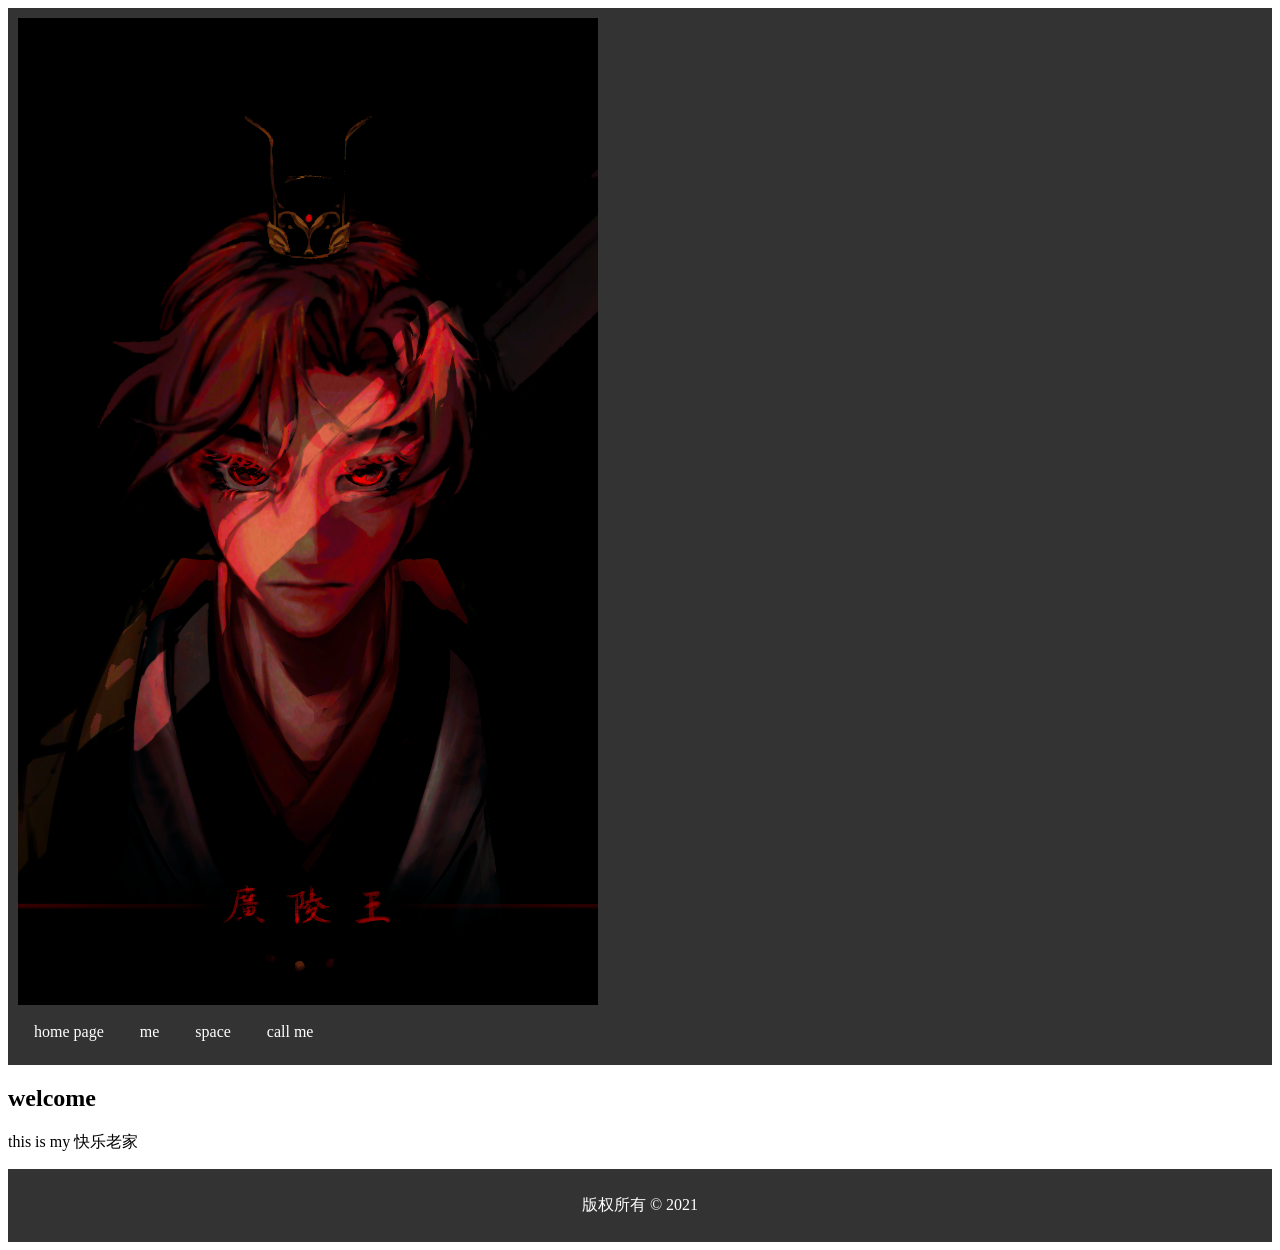
==== index.html @ 3a656dc4 "Add files via upload" ====
<!DOCTYPE html>
<html>
<head>
  <title>the first super invincible queen for this world</title>
  <link rel="stylesheet" type="text/css" href="style.css">
</head>
<body>
  <header>
    <img src="glw.png"  alt="my work">
    <nav>
      <ul>
        <li><a href="#">home page</a></li>
        <li><a href="#">me</a></li>
        <li><a href="#">space</a>
          <ul>
            <li><a href="#">able</a></li>
            <li><a href="#">live</a></li>
          </ul>
        </li>
        <li><a href="#">call me</a></li>
      </ul>
    </nav>
  </header>
  
  <section>
    <h1>welcome</h1>
    <p>this is my 快乐老家</p>
  </section>
  
  <footer>
    <p>版权所有 &copy; 2021</p>
  </footer>
</body>
</html>
---- style.css ----
body {
    background-image: url("background.jpg");
    background-size: cover;
    background-repeat: no-repeat;
  }
  
  header {
    background-color: #333;
    padding: 10px;
  }
  
  nav ul {
    list-style-type: none;
    margin: 0;
    padding: 0;
    overflow: hidden;
  }
  
  nav ul li {
    display: inline-block;
  }
  
  nav ul li a {
    display: block;
    color: white;
    text-align: center;
    padding: 14px 16px;
    text-decoration: none;
  }
  
  nav ul li a:hover {
    background-color: #111;
  }
  
  nav ul li ul {
    display: none;
    position: absolute;
    background-color: #333;
  }
  
  nav ul li:hover ul {
    display: inherit;
  }
  
  nav ul li ul li {
    width: 100%;
    display: list-item;
    position: relative;
    text-align: left;
  }
  
  footer {
    background-color: #333;
    padding: 10px;
    color: white;
    text-align: center;
  }
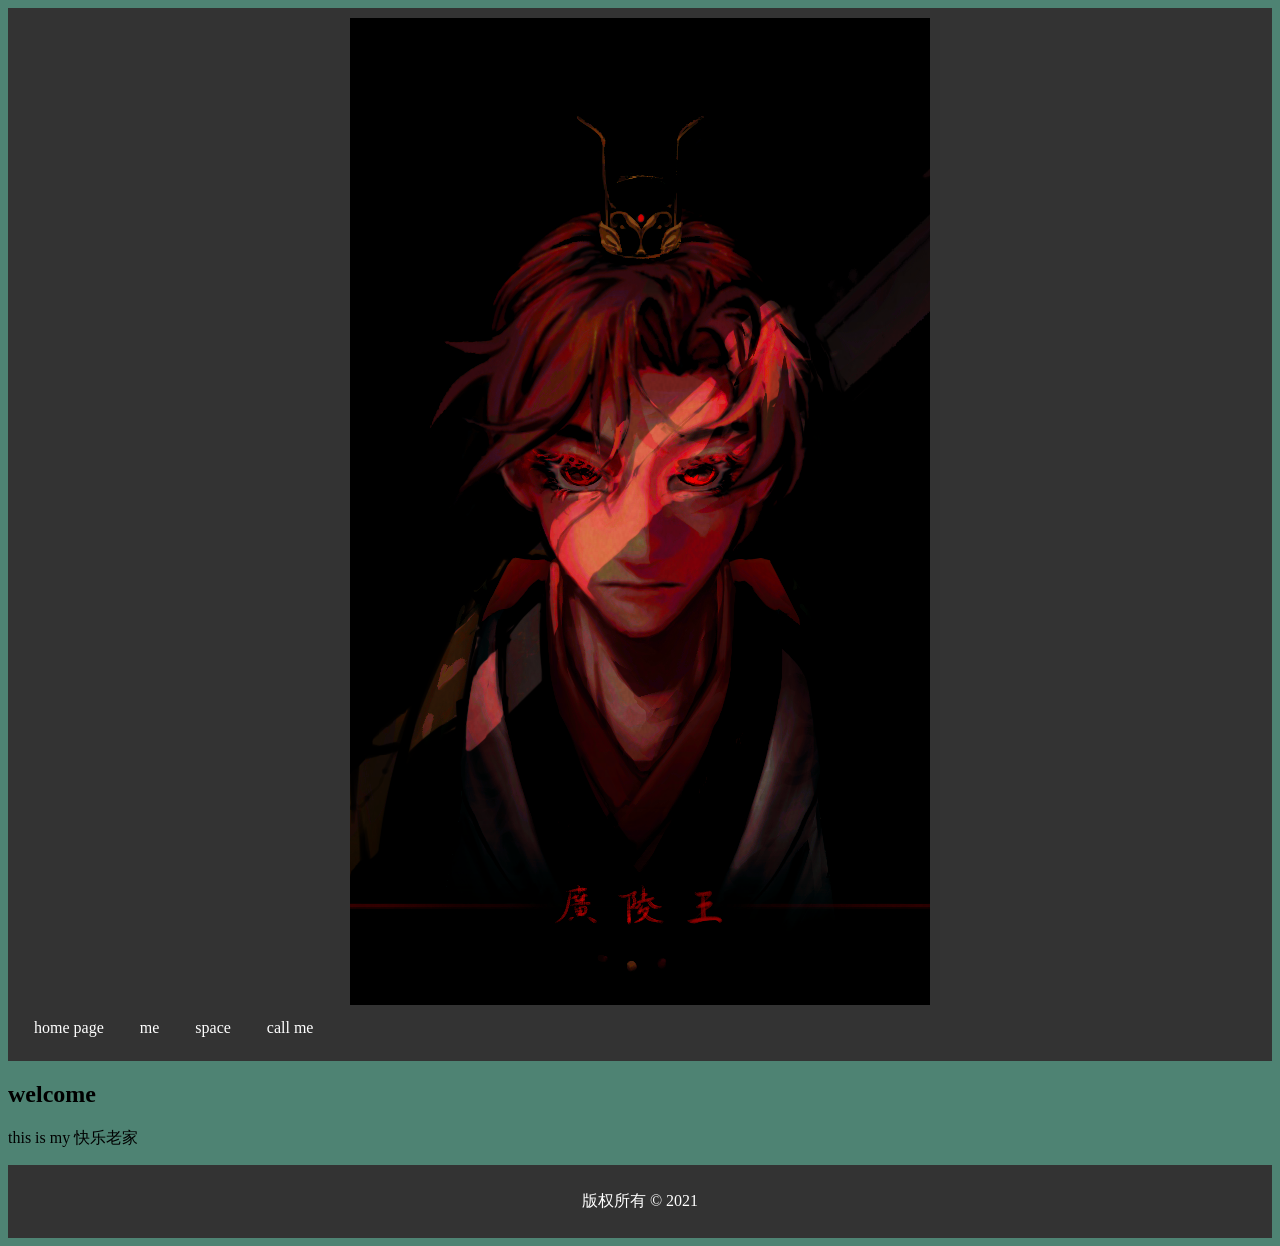
==== commit 33ac933d: "Update index.html" ====
--- a/index.html
+++ b/index.html
@@ -1,7 +1,7 @@
 <!DOCTYPE html>
 <html>
 <head>
-  <title>the first super invincible queen for this world</title>
+  <title>The first super invincible queen of this world</title>
   <link rel="stylesheet" type="text/css" href="style.css">
 </head>
 <body>
@@ -31,4 +31,4 @@
     <p>版权所有 &copy; 2021</p>
   </footer>
 </body>
-</html>+</html>
--- a/style.css
+++ b/style.css
@@ -2,56 +2,68 @@
     background-image: url("background.jpg");
     background-size: cover;
     background-repeat: no-repeat;
-  }
+    background-color: rgb(78, 131, 115);
+}
   
-  header {
+header {
     background-color: #333;
     padding: 10px;
-  }
+}
   
-  nav ul {
+img {
+    margin: auto;
+    display: block; 
+}
+
+nav ul {
     list-style-type: none;
     margin: 0;
     padding: 0;
     overflow: hidden;
-  }
+}
   
-  nav ul li {
+nav ul li {
     display: inline-block;
-  }
+}
   
-  nav ul li a {
+nav ul li a {
     display: block;
     color: white;
     text-align: center;
     padding: 14px 16px;
     text-decoration: none;
-  }
+}
   
-  nav ul li a:hover {
+nav ul li a:hover {
     background-color: #111;
-  }
+}
   
-  nav ul li ul {
+nav ul li ul {
     display: none;
     position: absolute;
     background-color: #333;
-  }
+}
   
-  nav ul li:hover ul {
+nav ul li:hover ul {
     display: inherit;
-  }
+}
   
-  nav ul li ul li {
+nav ul li ul li {
     width: 100%;
     display: list-item;
     position: relative;
     text-align: left;
-  }
+}
   
+footer {
+    background-color: #333;
+    padding: 10px;
+    color: white;
+    text-align: center;
+}
   footer {
     background-color: #333;
     padding: 10px;
     color: white;
     text-align: center;
-  }+  }
